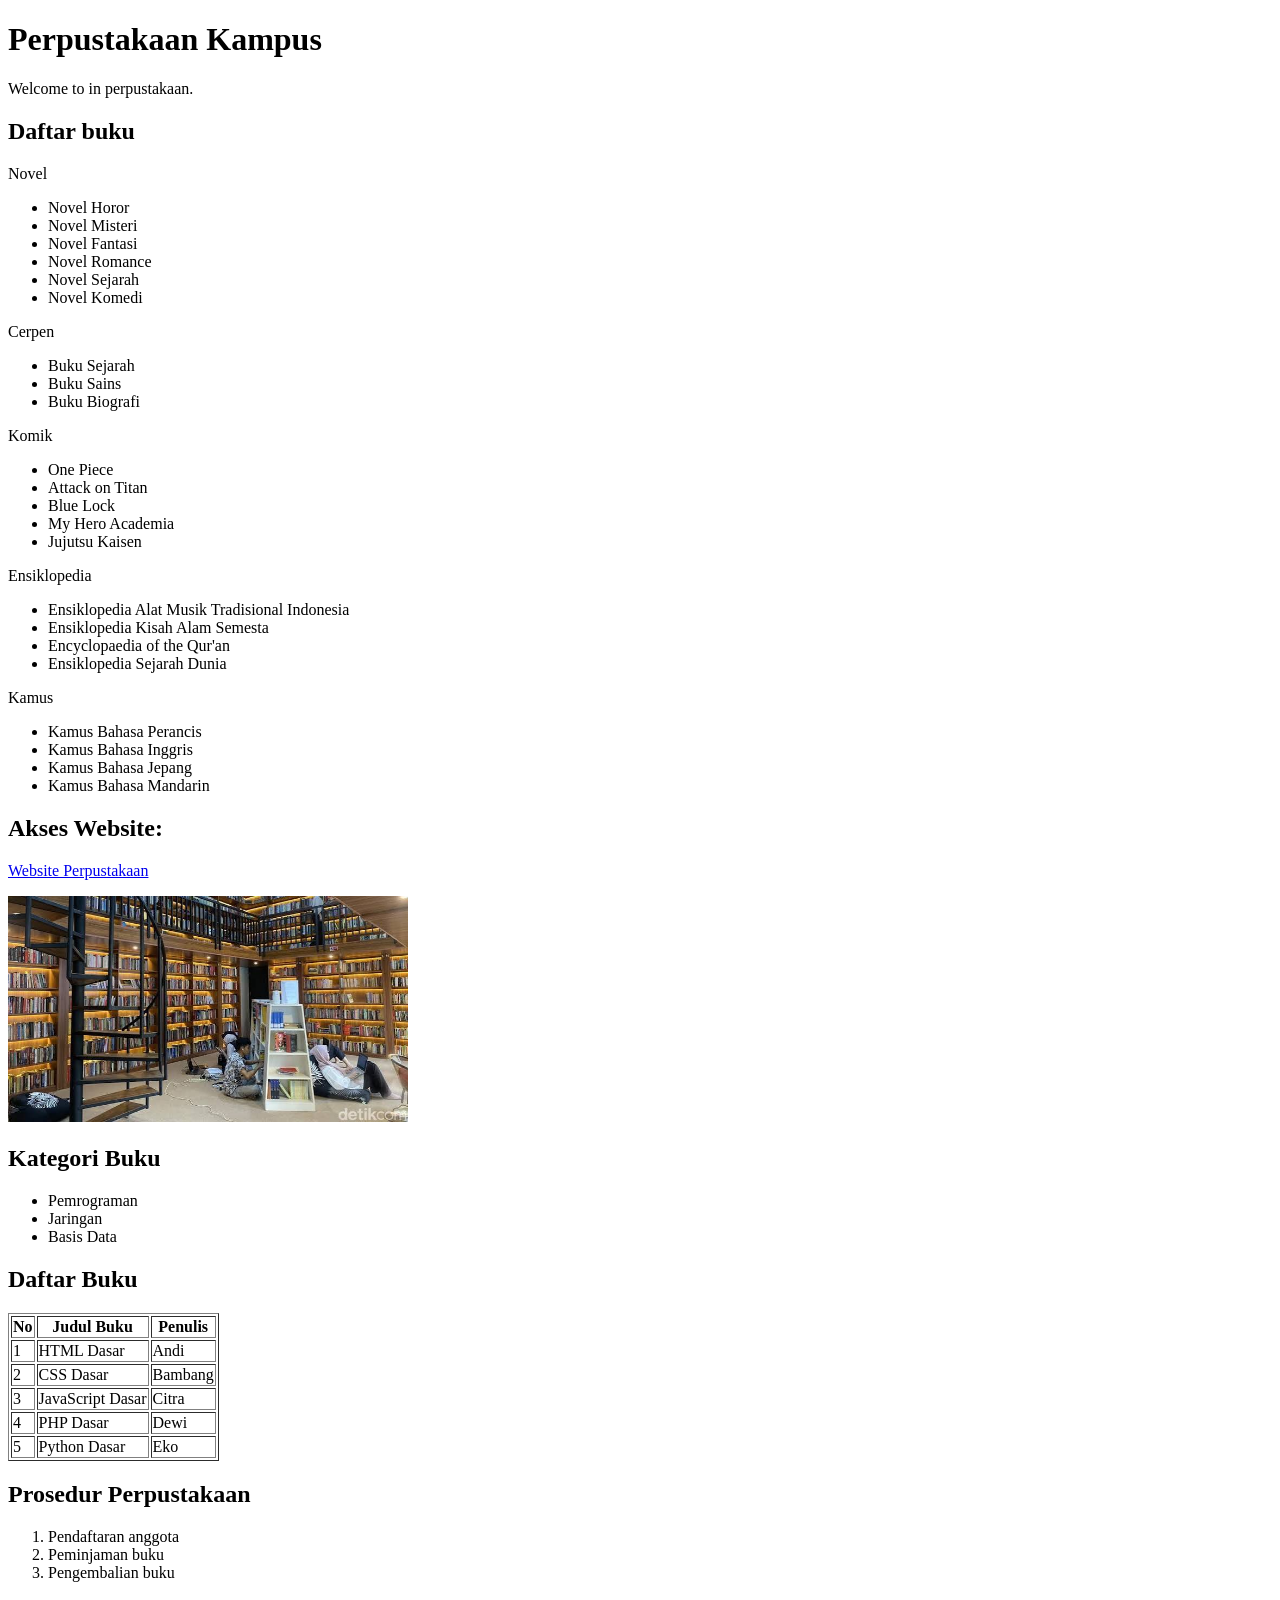
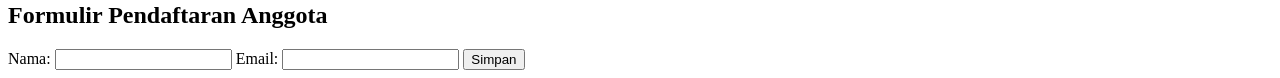
==== pertemuan_1/perpustakaan.html @ fe74b493 "first commit" ====
<!DOCTYPE html>
<html lang="id">
<head>
    <meta charset="UTF-8">
    <meta name="viewport" content="width=device-width, initial-scale=1.0">
    <title>Perpustakaan</title>
</head>
<body>
    <h1>Perpustakaan Kampus</h1>
    <p>Welcome to in perpustakaan.</p>
</body>
    <h2>Daftar buku</h2>
    <p>Novel</p>
    <ul>
        <li>Novel Horor</li>
        <li>Novel Misteri</li>
        <li>Novel Fantasi</li>
        <li>Novel Romance</li>
        <li>Novel Sejarah</li>
        <li>Novel Komedi</li>
    </ul>
    <p>Cerpen</p>
    <ul>
        <li>Buku Sejarah</li>
        <li>Buku Sains</li>
        <li>Buku Biografi</li>
    </ul>
    <p>Komik</p>
    <ul>
        <li>One Piece</li>
        <li>Attack on Titan</li>
        <li>Blue Lock</li>
        <li>My Hero Academia</li>
        <li>Jujutsu Kaisen</li>
    </ul>
    <p>Ensiklopedia</p>
    <ul>
        <li>Ensiklopedia Alat Musik Tradisional Indonesia</li>
        <li>Ensiklopedia Kisah Alam Semesta</li>
        <li>Encyclopaedia of the Qur'an</li>
        <li>Ensiklopedia Sejarah Dunia</li>
    </ul>
    <p>Kamus</p>
    <ul>
        <li>Kamus Bahasa Perancis</li>
        <li>Kamus Bahasa Inggris</li>
        <li>Kamus Bahasa Jepang</li>
        <li>Kamus Bahasa Mandarin</li>
    </ul>

    <h2>Akses Website:</h2>
    <a href="https://share.google/YKcBOz9guC1J7Zq3I">Website Perpustakaan</a>
    <p>
    <img src="img/perpussssss.jpg" alt="Gambar Buku" width="400">

    <h2>Kategori Buku</h2>
<ul>
    <li>Pemrograman</li>
    <li>Jaringan</li>
    <li>Basis Data</li>
</ul>

<h2>Daftar Buku</h2>
<table border="1">
    <tr>
        <th>No</th>
        <th>Judul Buku</th>
        <th>Penulis</th>
    </tr>
    <tr>
        <td>1</td>
        <td>HTML Dasar</td>
        <td>Andi</td>
    </tr>
     <tr>
        <td>2</td>
        <td>CSS Dasar</td>
        <td>Bambang</td>
    </tr>
     <tr>
        <td>3</td>
        <td>JavaScript Dasar</td>
        <td>Citra</td>
    </tr>
    <tr>
        <td>4</td>
        <td>PHP Dasar</td>
        <td>Dewi</td>
    </tr>
    <tr>
        <td>5</td>
        <td>Python Dasar</td>
        <td>Eko</td>
    </tr>
</table>

<h2>Prosedur Perpustakaan</h2>
<ol>
    <li>Pendaftaran anggota</li>
    <li>Peminjaman buku</li>
    <li>Pengembalian buku</li>
</ol>

<h2>Formulir Pendaftaran Anggota</h2>
<form>
    <label for="nama">Nama:</label>
    <input type="text" id="nama" name="nama">

    <label for="email">Email:</label>
    <input type="email" id="email" name="email">

    <button type="submit">Simpan</button>
</form>
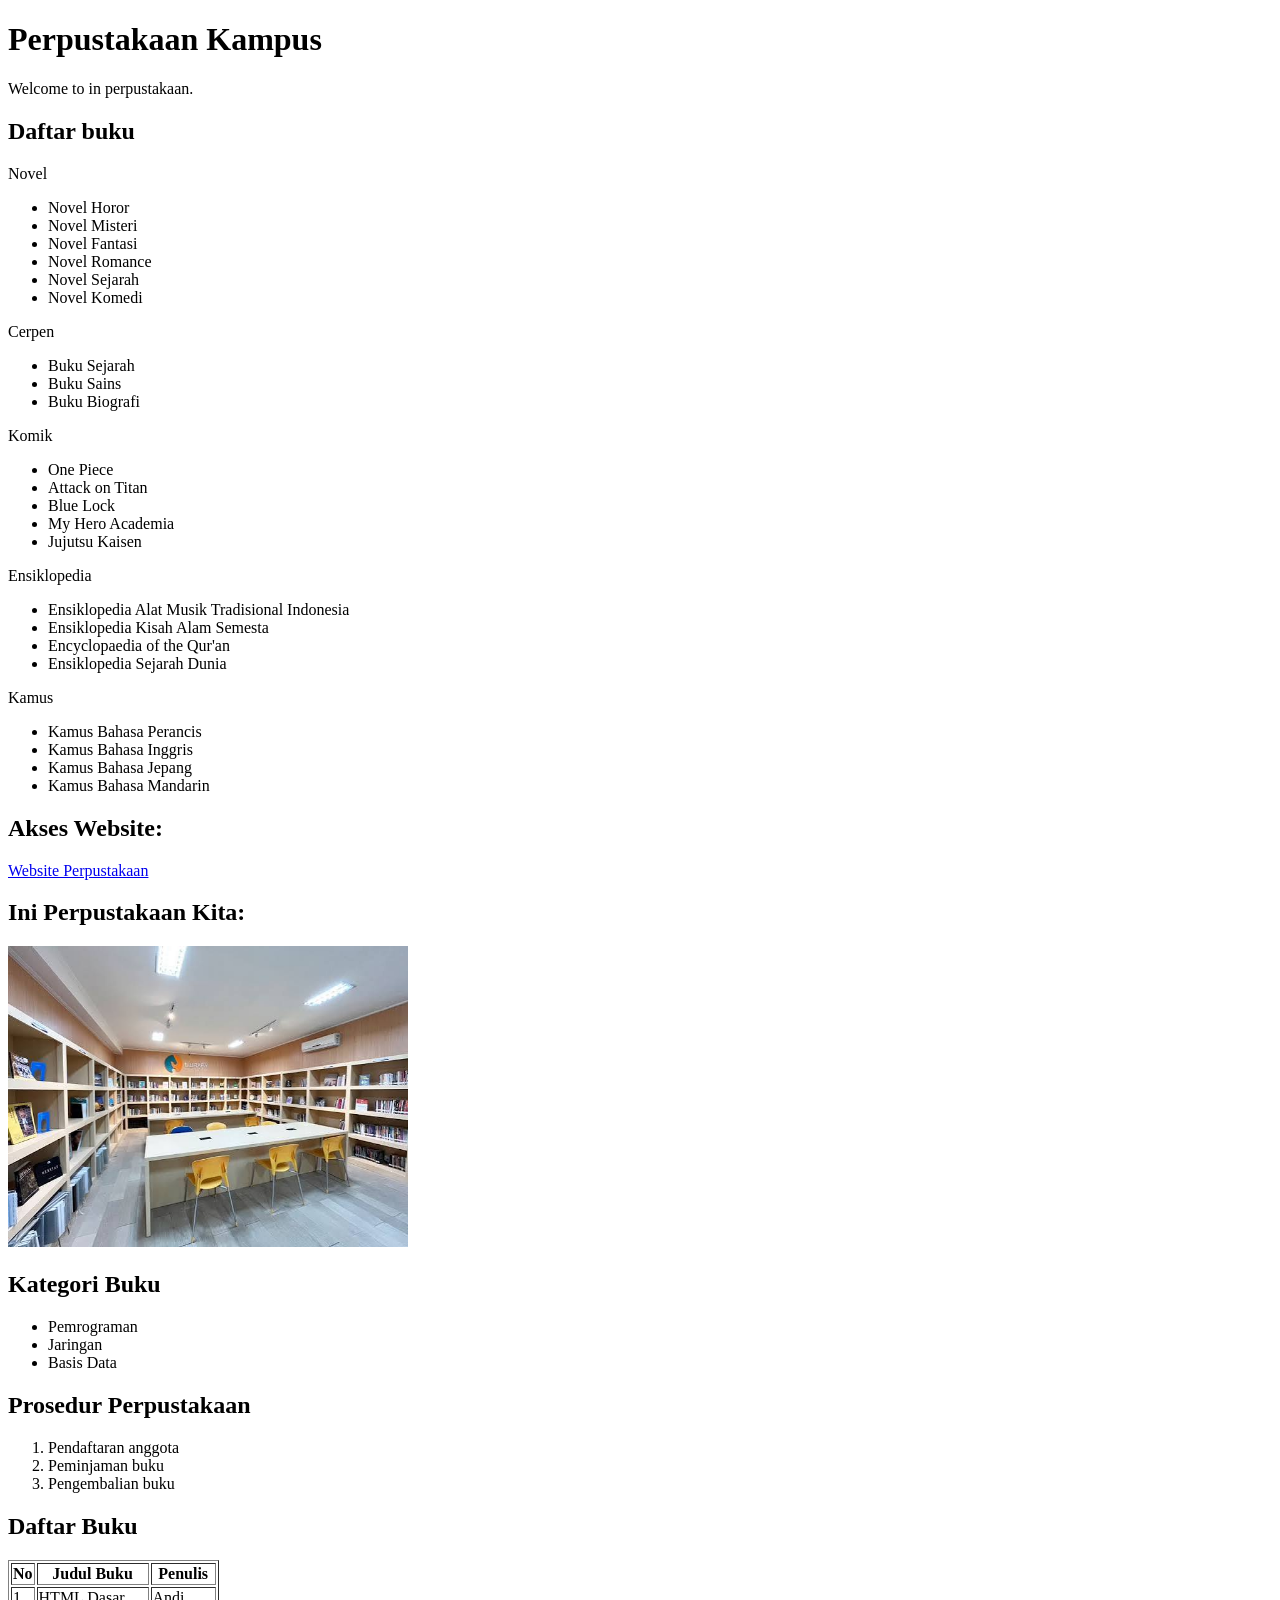
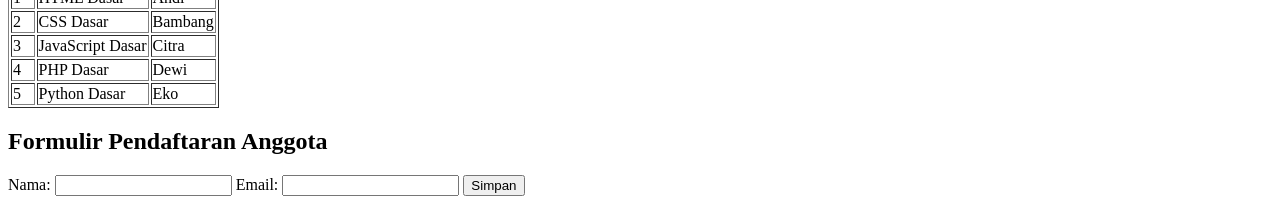
==== commit 3ad2ba8b: "add new file" ====
--- a/pertemuan_1/perpustakaan.html
+++ b/pertemuan_1/perpustakaan.html
@@ -51,7 +51,8 @@
     <h2>Akses Website:</h2>
     <a href="https://share.google/YKcBOz9guC1J7Zq3I">Website Perpustakaan</a>
     <p>
-    <img src="img/perpussssss.jpg" alt="Gambar Buku" width="400">
+    <h2>Ini Perpustakaan Kita:</h2>
+    <img src="/pertemuan_1/images.jpg" alt="Gambar Buku" width="400">
 
     <h2>Kategori Buku</h2>
 <ul>
@@ -59,6 +60,13 @@
     <li>Jaringan</li>
     <li>Basis Data</li>
 </ul>
+
+<h2>Prosedur Perpustakaan</h2>
+<ol>
+    <li>Pendaftaran anggota</li>
+    <li>Peminjaman buku</li>
+    <li>Pengembalian buku</li>
+</ol>
 
 <h2>Daftar Buku</h2>
 <table border="1">
@@ -94,12 +102,6 @@
     </tr>
 </table>
 
-<h2>Prosedur Perpustakaan</h2>
-<ol>
-    <li>Pendaftaran anggota</li>
-    <li>Peminjaman buku</li>
-    <li>Pengembalian buku</li>
-</ol>
 
 <h2>Formulir Pendaftaran Anggota</h2>
 <form>
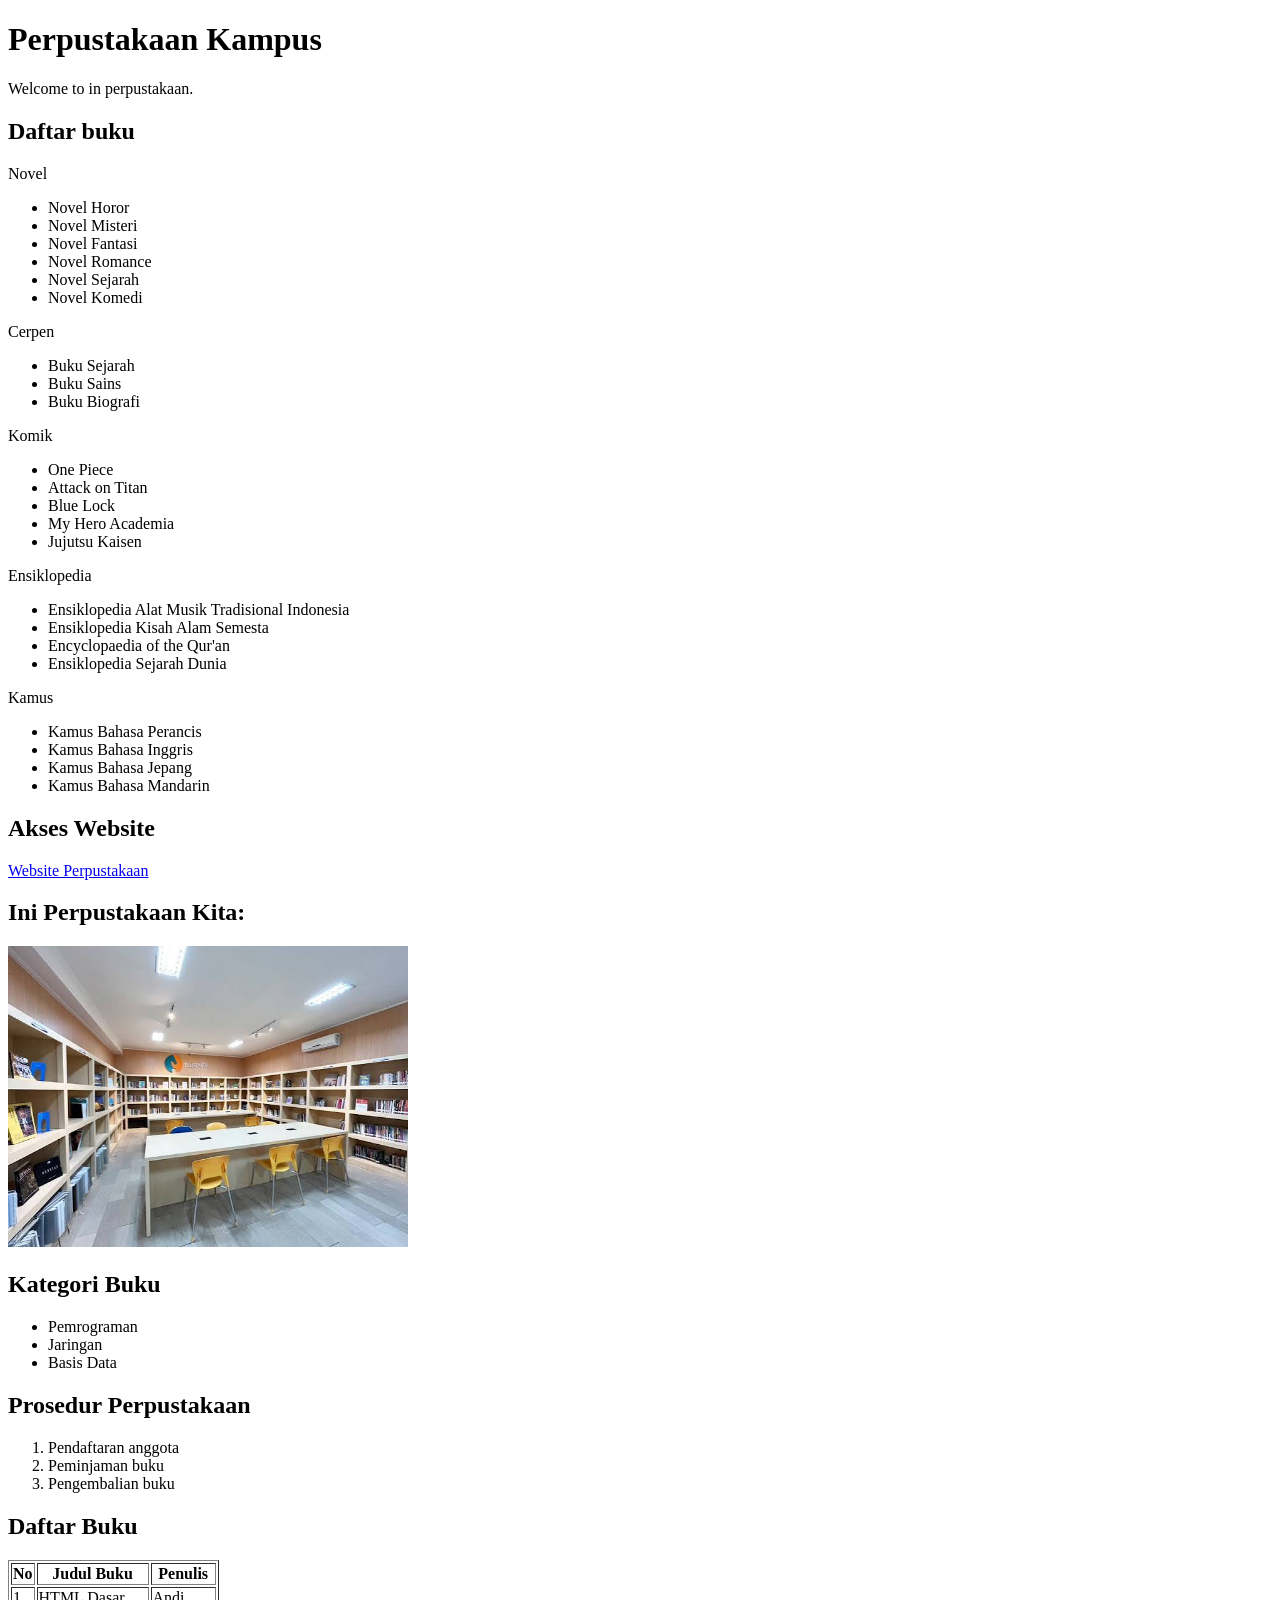
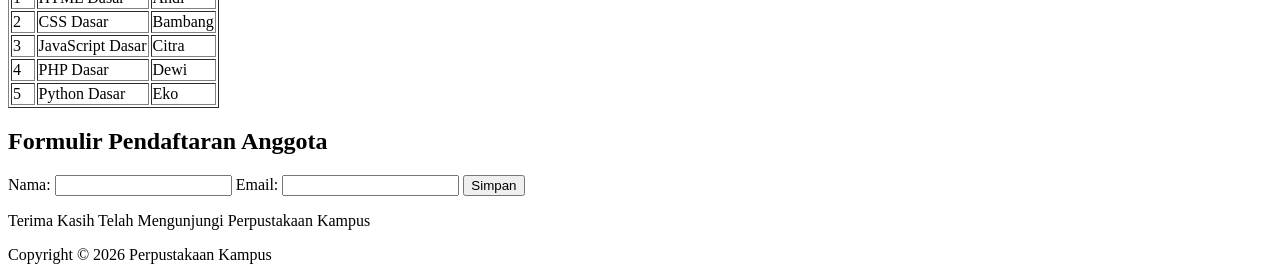
==== commit e1b659ed: "up" ====
--- a/pertemuan_1/perpustakaan.html
+++ b/pertemuan_1/perpustakaan.html
@@ -48,7 +48,7 @@
         <li>Kamus Bahasa Mandarin</li>
     </ul>
 
-    <h2>Akses Website:</h2>
+    <h2>Akses Website</h2>
     <a href="https://share.google/YKcBOz9guC1J7Zq3I">Website Perpustakaan</a>
     <p>
     <h2>Ini Perpustakaan Kita:</h2>
@@ -114,3 +114,7 @@
     <button type="submit">Simpan</button>
 </form>
 
+
+<p>Terima Kasih Telah Mengunjungi Perpustakaan Kampus</p>
+<p id=" copyright">Copyright &copy; 2026 Perpustakaan Kampus</p>
+</body> 
